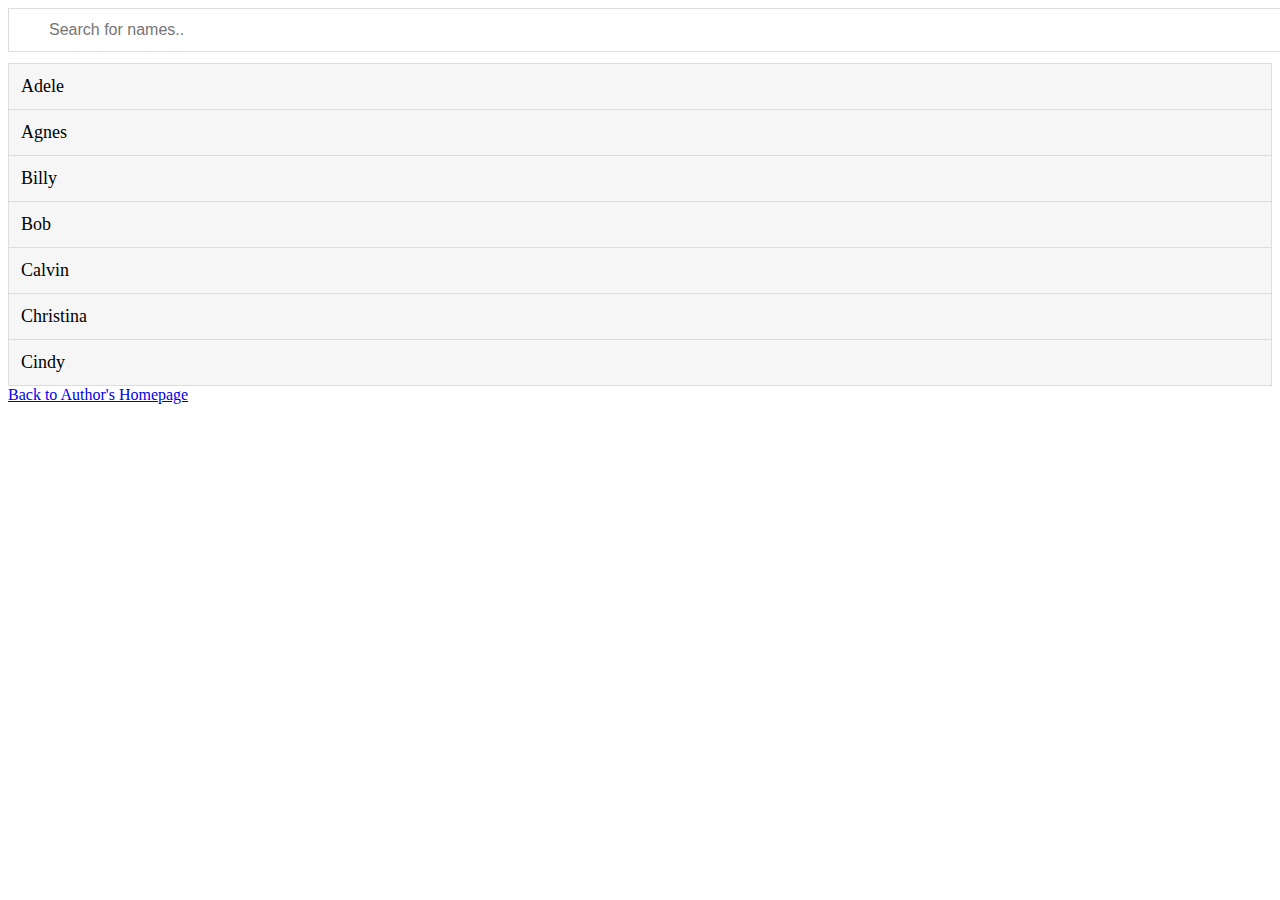
==== Exercise 2/albumWithFiltering.html @ 27f52155 "adds exercise 2" ====
<!DOCTYPE html>
<html lang="en">
<head>
    <meta charset="UTF-8">
    <meta name="viewport" content="width=device-width, initial-scale=1.0">
    <title>Document</title>
    <link rel="stylesheet" href="style.css">
</head>
<body>
    <script src="albumWithFiltering.js"></script>
    <script>
        console.log(localStorage.getItem("albumId"))
    </script>
    <header id="header"></header>

    <input type="text" id="myInput" onkeyup="myFunction()" placeholder="Search for names..">
    <ul id="myUL">
        <li><a href="#">Adele</a></li>
        <li><a href="#">Agnes</a></li>
      
        <li><a href="#">Billy</a></li>
        <li><a href="#">Bob</a></li>
      
        <li><a href="#">Calvin</a></li>
        <li><a href="#">Christina</a></li>
        <li><a href="#">Cindy</a></li>
      </ul>

    <a href="homepage.html">Back to Author's Homepage</a>

    <ul id = "album"></div>

    
    
</body>
</html>
---- Exercise 2/style.css ----
#myInput {
    background-image: url('/css/searchicon.png'); /* Add a search icon to input */
    background-position: 10px 12px; /* Position the search icon */
    background-repeat: no-repeat; /* Do not repeat the icon image */
    width: 100%; /* Full-width */
    font-size: 16px; /* Increase font-size */
    padding: 12px 20px 12px 40px; /* Add some padding */
    border: 1px solid #ddd; /* Add a grey border */
    margin-bottom: 12px; /* Add some space below the input */
  }
  
  #myUL {
    /* Remove default list styling */
    list-style-type: none;
    padding: 0;
    margin: 0;
  }
  
  #myUL li a {
    border: 1px solid #ddd; /* Add a border to all links */
    margin-top: -1px; /* Prevent double borders */
    background-color: #f6f6f6; /* Grey background color */
    padding: 12px; /* Add some padding */
    text-decoration: none; /* Remove default text underline */
    font-size: 18px; /* Increase the font-size */
    color: black; /* Add a black text color */
    display: block; /* Make it into a block element to fill the whole list */
  }
  
  #myUL li a:hover:not(.header) {
    background-color: #eee; /* Add a hover effect to all links, except for headers */
  }

  ul {
    list-style-type: none;
  }
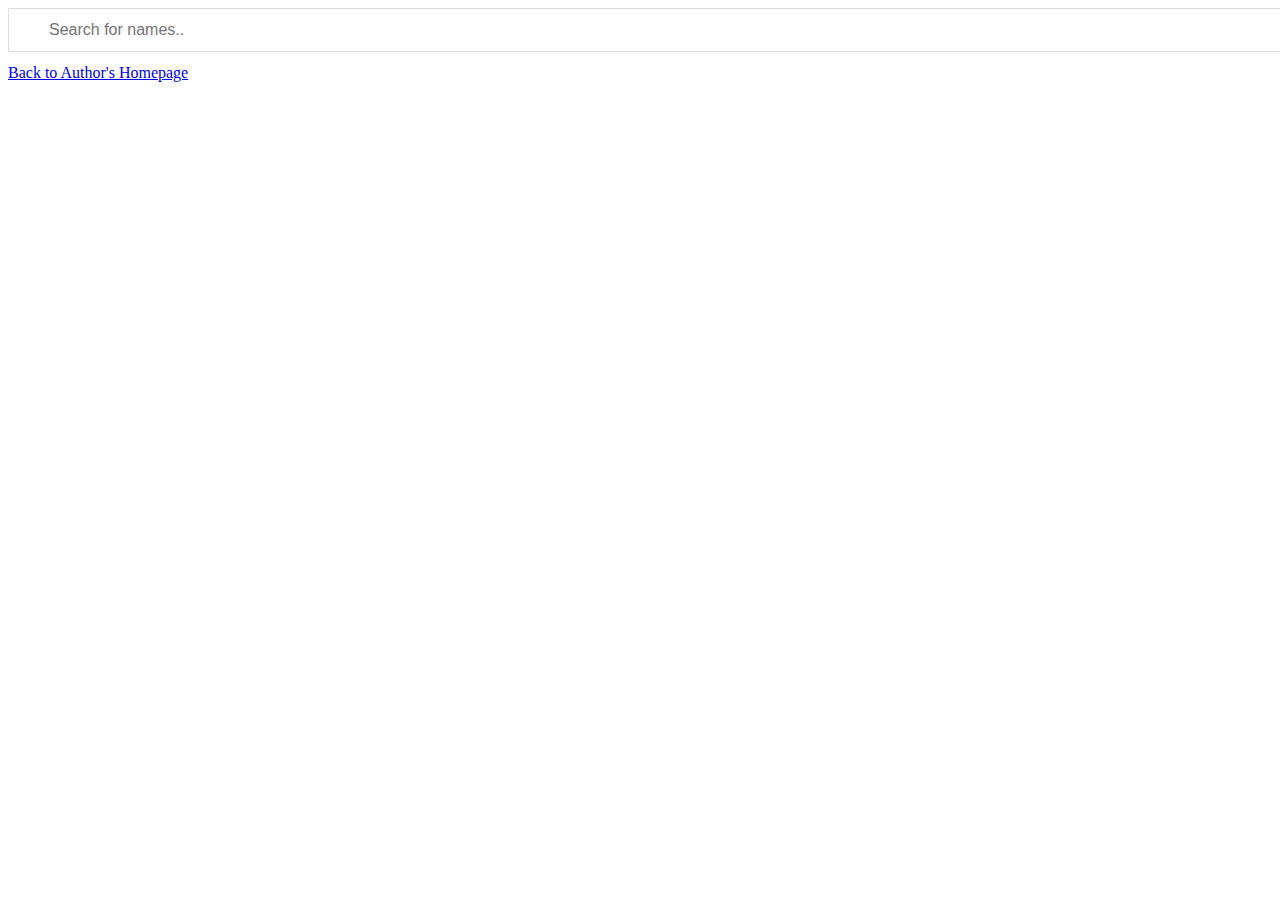
==== commit 073f7d51: "adds search bar with automatic filter" ====
--- a/Exercise 2/albumWithFiltering.html
+++ b/Exercise 2/albumWithFiltering.html
@@ -14,17 +14,7 @@
     <header id="header"></header>
 
     <input type="text" id="myInput" onkeyup="myFunction()" placeholder="Search for names..">
-    <ul id="myUL">
-        <li><a href="#">Adele</a></li>
-        <li><a href="#">Agnes</a></li>
-      
-        <li><a href="#">Billy</a></li>
-        <li><a href="#">Bob</a></li>
-      
-        <li><a href="#">Calvin</a></li>
-        <li><a href="#">Christina</a></li>
-        <li><a href="#">Cindy</a></li>
-      </ul>
+
 
     <a href="homepage.html">Back to Author's Homepage</a>
 
